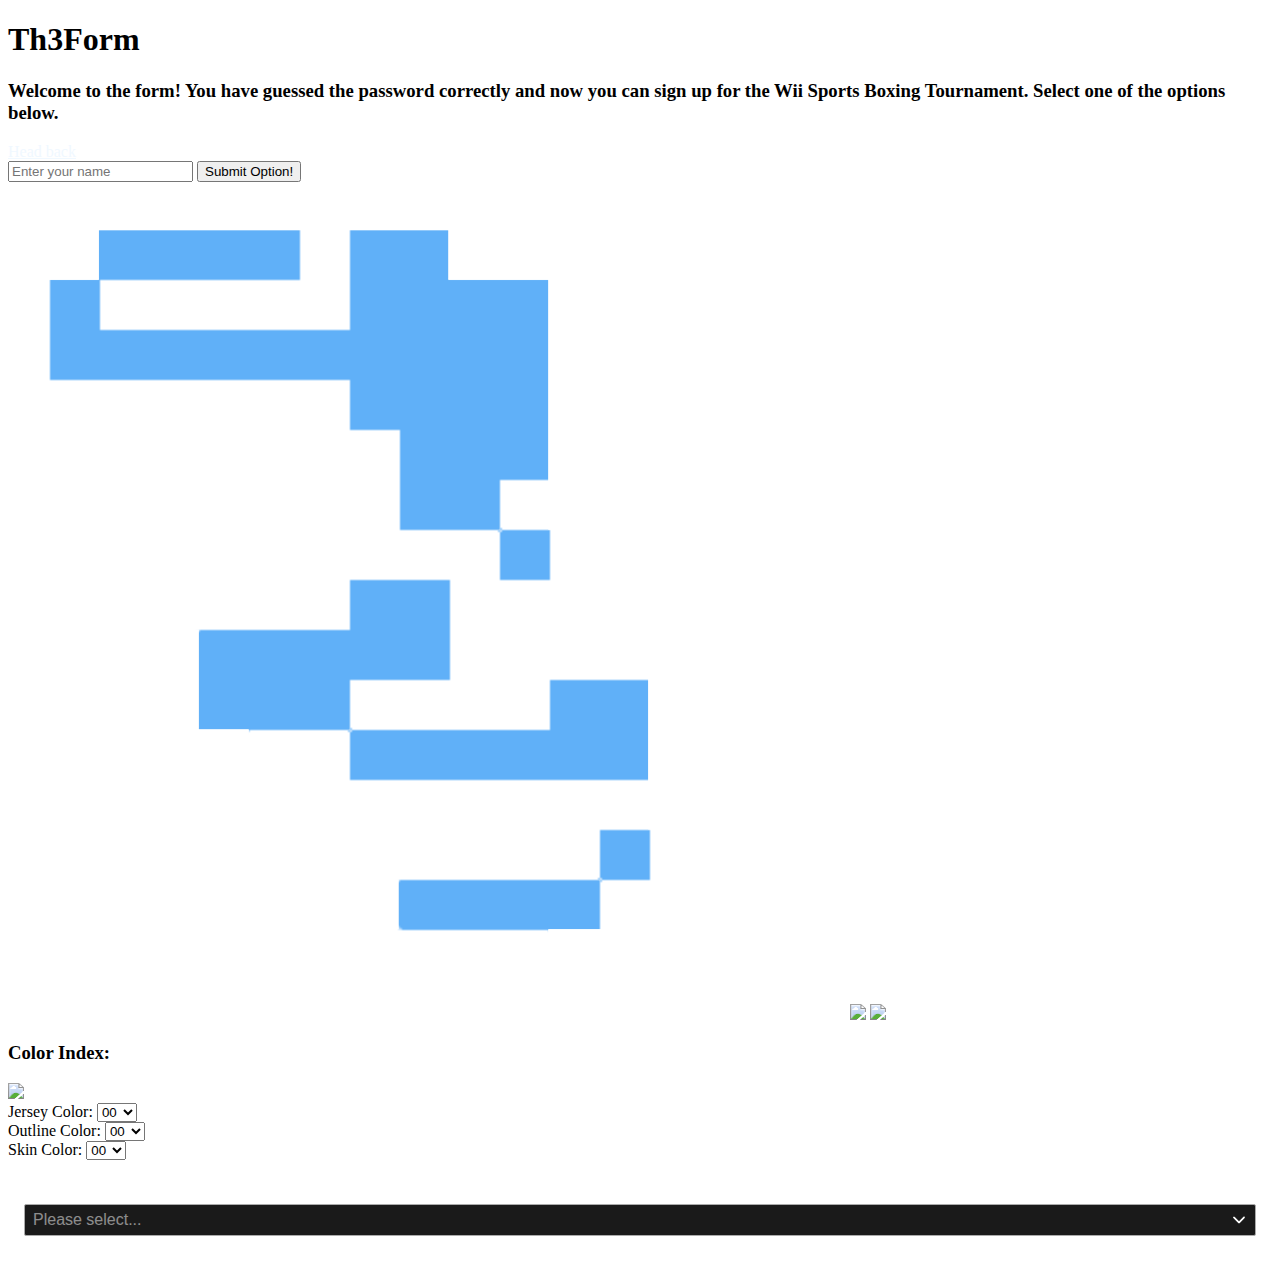
==== icehockey.html @ e8b5bcf9 "Add files via upload" ====
<!DOCTYPE html>
<html lang="en">

<head>
    <meta charset="UTF-8">
    <meta name="viewport" content="width=device-width, initial-scale=1.0">
    <title>Th3Form</title>
    <link rel="stylesheet" href="assets/css/style.css">
    <script src="assets/js/script.js"></script>
    <link href="assets/iceh/css/mobiscroll.javascript.min.css" rel="stylesheet" />
    <script src="assets/iceh/js/mobiscroll.javascript.min.js"></script>
</head>

<body>
    <h1>Th3Form</h1>
    <h3>Welcome to the form! You have guessed the password correctly and now you can sign up for the Wii Sports Boxing
        Tournament. Select one of the options below.</h3>
    <a href="/form.html" style="color: aliceblue;">Head back</a>
    <br>
    <input type="text" name="name" id="name" placeholder="Enter your name">
    <button id="sub" class="submit" onclick="submitPee()">Submit Option!</button>
    <hockey>
        <div id="ihChar">
            <img src="assets/iceh/img/jersey.png" class="jersey">
            <img src="assets/iceh/img/outline.png" class="outline">
            <img src="assets/iceh/img/skin.png" class="skin">
        </div>
        <div>
            <h3>Color Index:</h3>
            <img src="https://nesdoug.com/wp-content/uploads/2015/11/nes-color-palette2.png">
            <br>
            <label>Jersey Color: </label><select id="selJ" onchange="changeColor()"></select>
            <br>
            <label>Outline Color: </label><select id="selO" onchange="changeColor()"></select>
            <br>
            <label>Skin Color: </label><select id="selS" onchange="changeColor()"></select>
            <br>
            <label>
                Countries
                <input mbsc-input id="demo-country-picker" data-dropdown="true" data-input-style="box"
                    data-label-style="stacked" placeholder="Please select..." onchange="poop()" />
            </label>
            <img id="cimg">
        </div>
    </hockey>
    <script>
        let colors = ["00", "01", "02", "03", "04", "05", "06", "07", "08", "09", "0A", "0B", "0C", "0D", "0E", "0F", "10", "11", "12", "13", "14", "15", "16", "17", "18", "19", "1A", "1B", "1C", "1D", "1E", "1F", "20", "21", "22", "23", "24", "25", "26", "27", "28", "29", "2A", "2B", "2C", "2D", "2E", "2F", "30", "31", "32", "33", "34", "35", "36", "37", "38", "39", "3A", "3B", "3C", "3D", "3E", "3F"]
        let selJ = document.getElementById("selJ");
        let selO = document.getElementById("selO");
        let selS = document.getElementById("selS");
        for (let i = 0; i < colors.length; i++) {
            let opt = document.createElement("option");
            opt.value = colors[i];
            opt.innerHTML = colors[i];
            selJ.appendChild(opt);
        }

        for (let i = 0; i < colors.length; i++) {
            let opt = document.createElement("option");
            opt.value = colors[i];
            opt.innerHTML = colors[i];
            selO.appendChild(opt);
        }

        for (let i = 0; i < colors.length; i++) {
            let opt = document.createElement("option");
            opt.value = colors[i];
            opt.innerHTML = colors[i];
            selS.appendChild(opt);
        }

        function changeColor() {
            let ihChar = document.getElementById('ihChar');
            ihChar.innerHTML =
                '<img src="assets/iceh/img/jersey-' + selJ.value + '.png" class="cc jersey"> ' +
                '<img src="assets/iceh/img/outline-' + selO.value + '.png" class="outline"> ' +
                '<img src="assets/iceh/img/skin-' + selS.value + '.png" class="skin">'
        }

        mobiscroll.setOptions({
            theme: 'windows',
            themeVariant: 'dark'
        });

        var inst = mobiscroll.select('#demo-country-picker', {
            display: 'anchored',
            filter: true,
            itemHeight: 40,
            renderItem: function (item) {
                return (
                    '<div class="md-country-picker-item">' +
                    '<img class="md-country-picker-flag" src="https://img.mobiscroll.com/demos/flags/' +
                    item.data.value +
                    '.png" />' +
                    item.display +
                    '</div>'
                );
            },
        });

        mobiscroll.getJson('assets/iceh/c.json', function (resp) {
            var countries = [];
            for (var i = 0; i < resp.length; ++i) {
                var country = resp[i];
                countries.push({ text: country.text, value: country.value });
            }
            inst.setOptions({ data: countries });
        });
        
        function submitPee() {
            window.open("https://docs.google.com/forms/d/e/1FAIpQLSd8CUYACEWwHRyfs9LEdem8nPzD-kuVrQJll4igbPInNCUo7Q/formResponse?&submit=Submit?usp=pp_url&entry.805438397=" + document.getElementById("name").value + "&entry.1287032363=" + selJ.value + selO.value + selS.value + "&entry.1265615861=" + document.getElementById("demo-country-picker").value)
        }

    </script>
</body>

</html>
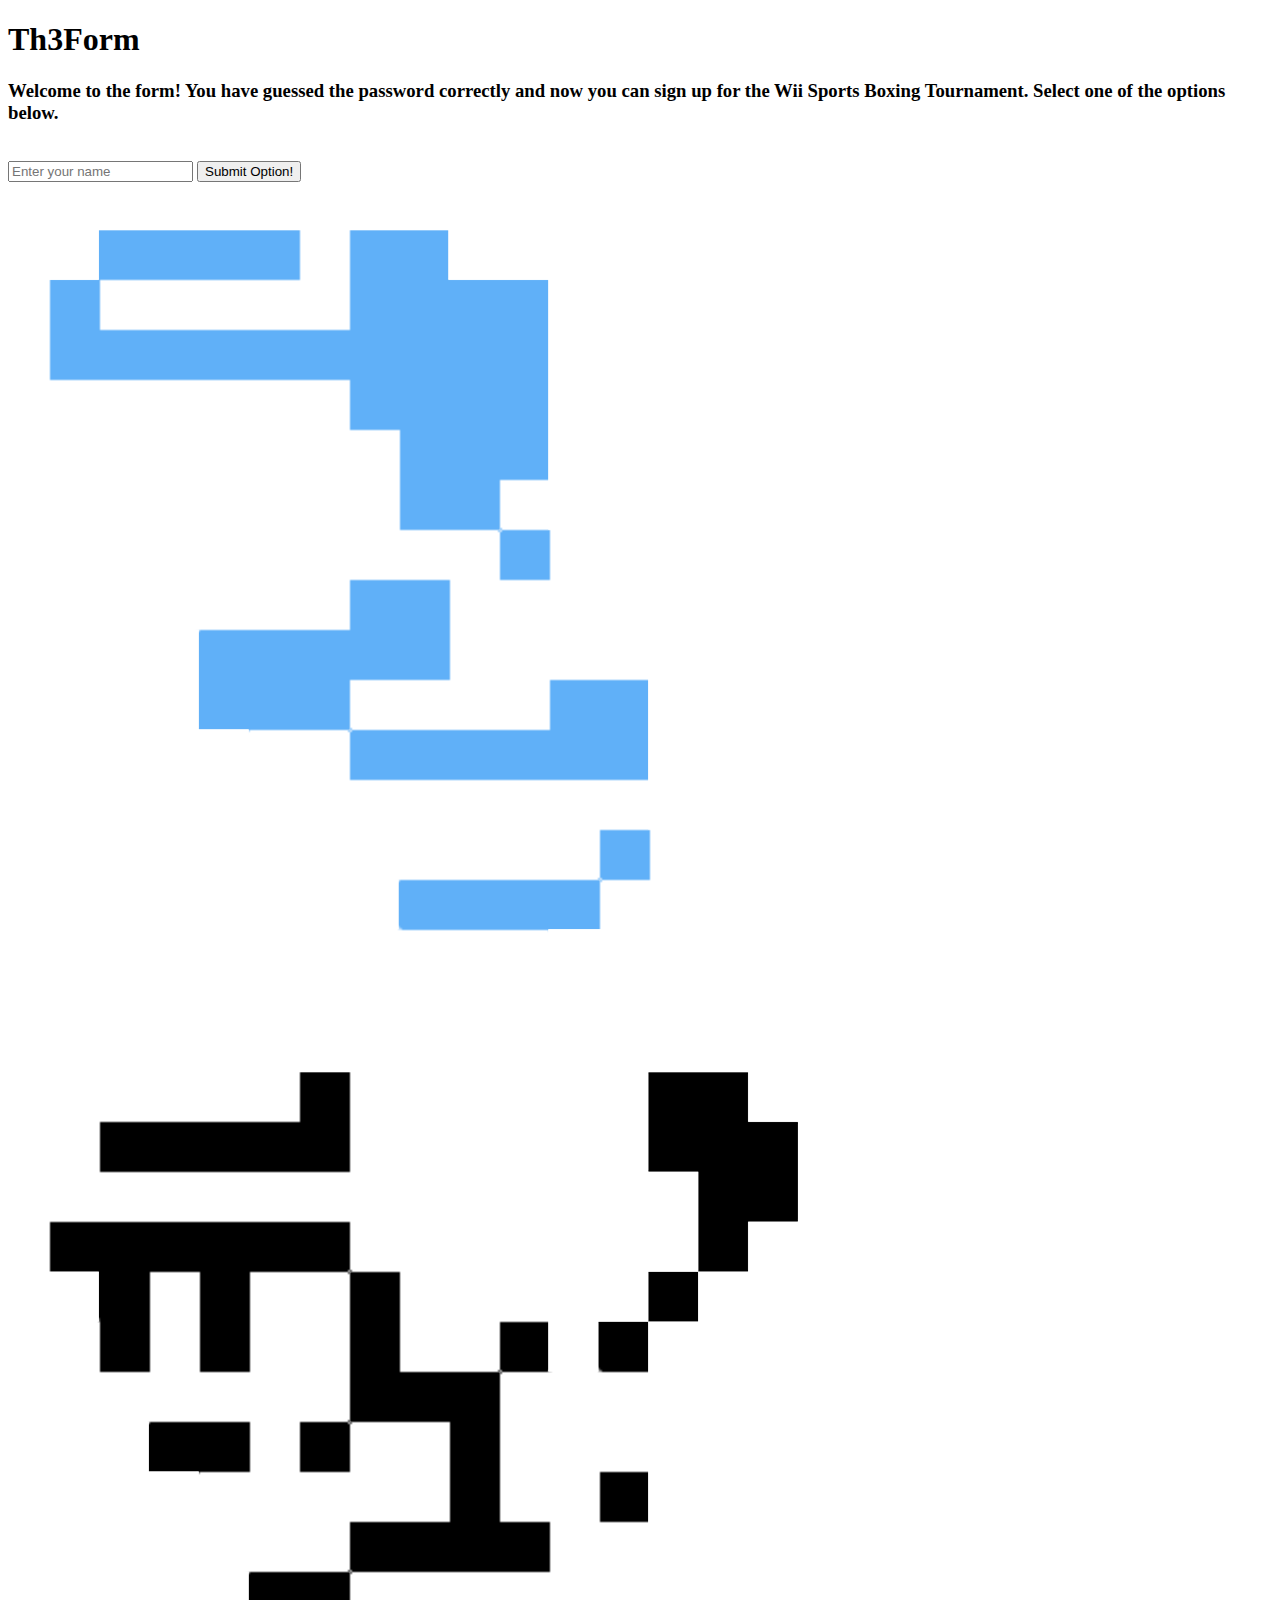
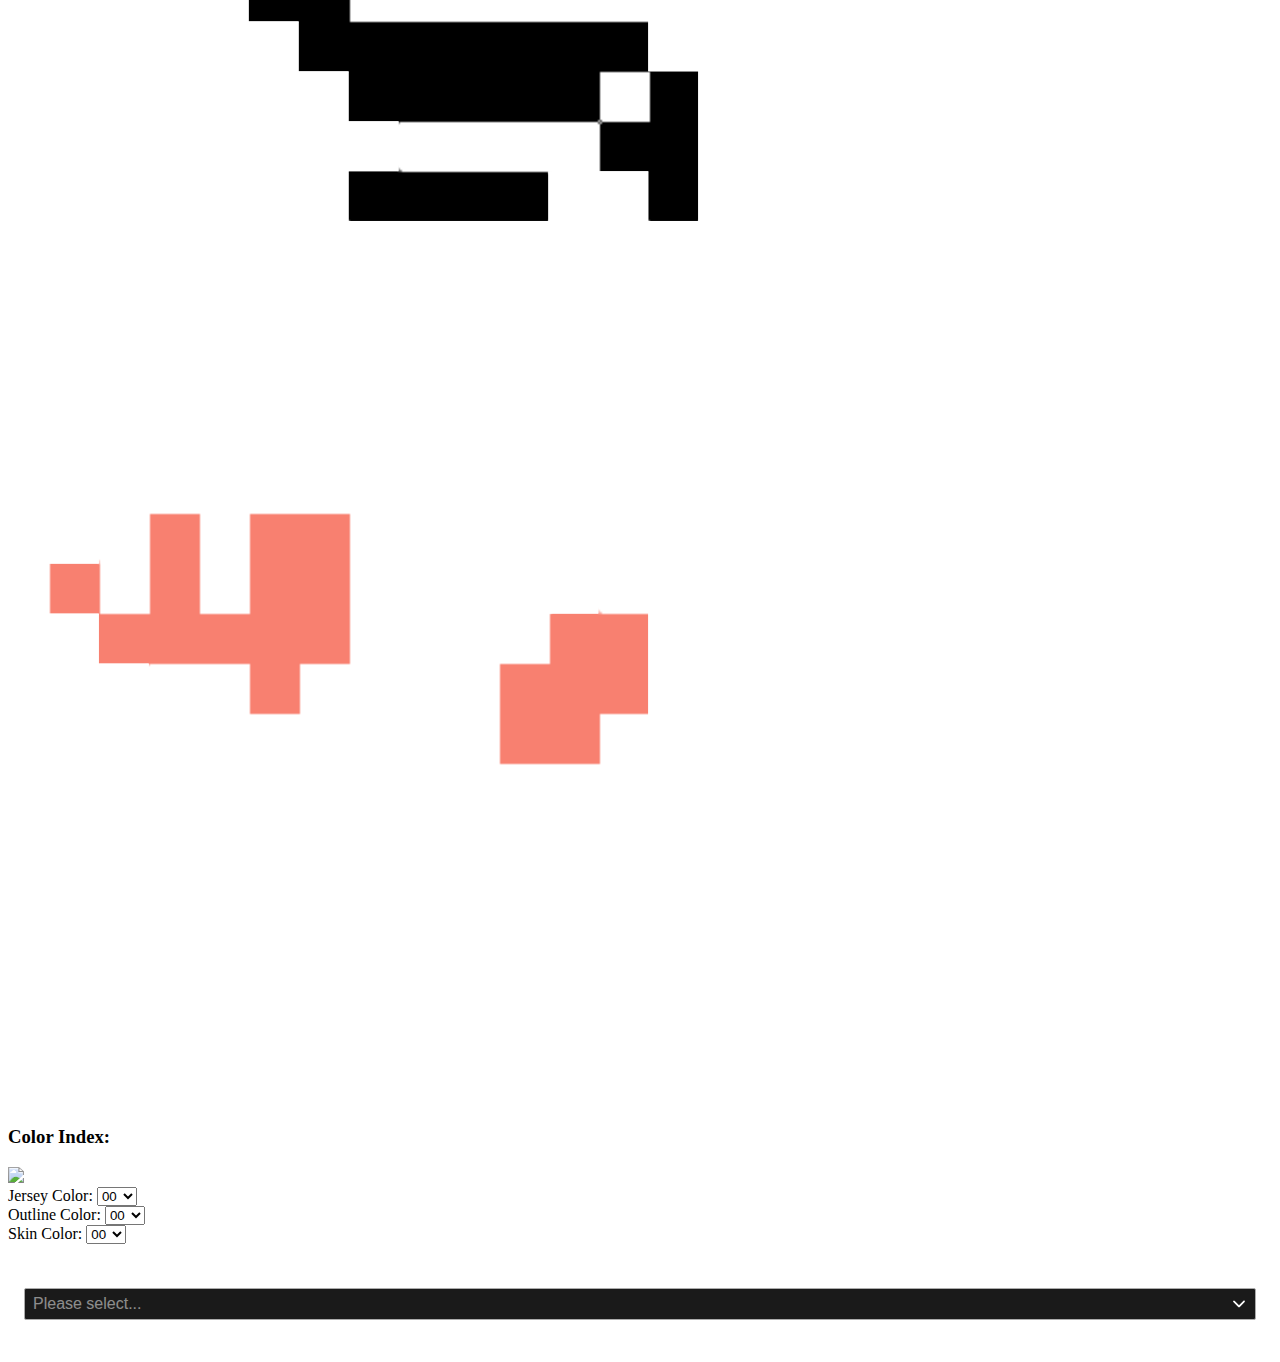
==== commit 0c825294: "Update icehockey.html" ====
--- a/icehockey.html
+++ b/icehockey.html
@@ -6,24 +6,23 @@
     <meta name="viewport" content="width=device-width, initial-scale=1.0">
     <title>Th3Form</title>
     <link rel="stylesheet" href="assets/css/style.css">
-    <script src="assets/js/script.js"></script>
-    <link href="assets/iceh/css/mobiscroll.javascript.min.css" rel="stylesheet" />
-    <script src="assets/iceh/js/mobiscroll.javascript.min.js"></script>
+    <script src="https://prkr9.github.io/sshl/assets/js/script.js"></script>
+    <link href="https://prkr9.github.io/sshl/assets/iceh/css/mobiscroll.javascript.min.css" rel="stylesheet" />
+    <script src="https://prkr9.github.io/sshl/assets/iceh/js/mobiscroll.javascript.min.js"></script>
 </head>
 
 <body>
     <h1>Th3Form</h1>
     <h3>Welcome to the form! You have guessed the password correctly and now you can sign up for the Wii Sports Boxing
         Tournament. Select one of the options below.</h3>
-    <a href="/form.html" style="color: aliceblue;">Head back</a>
     <br>
     <input type="text" name="name" id="name" placeholder="Enter your name">
     <button id="sub" class="submit" onclick="submitPee()">Submit Option!</button>
     <hockey>
         <div id="ihChar">
-            <img src="assets/iceh/img/jersey.png" class="jersey">
-            <img src="assets/iceh/img/outline.png" class="outline">
-            <img src="assets/iceh/img/skin.png" class="skin">
+            <img src="https://prkr9.github.io/sshl/assets/iceh/img/jersey.png" class="jersey">
+            <img src="https://prkr9.github.io/sshl/assets/iceh/img/outline.png" class="outline">
+            <img src="https://prkr9.github.io/sshl/assets/iceh/img/skin.png" class="skin">
         </div>
         <div>
             <h3>Color Index:</h3>
@@ -72,9 +71,9 @@
         function changeColor() {
             let ihChar = document.getElementById('ihChar');
             ihChar.innerHTML =
-                '<img src="assets/iceh/img/jersey-' + selJ.value + '.png" class="cc jersey"> ' +
-                '<img src="assets/iceh/img/outline-' + selO.value + '.png" class="outline"> ' +
-                '<img src="assets/iceh/img/skin-' + selS.value + '.png" class="skin">'
+                '<img src="https://prkr9.github.io/sshl/assets/iceh/img/jersey-' + selJ.value + '.png" class="cc jersey"> ' +
+                '<img src="https://prkr9.github.io/sshl/assets/iceh/img/outline-' + selO.value + '.png" class="outline"> ' +
+                '<img src="https://prkr9.github.io/sshl/assets/iceh/img/skin-' + selS.value + '.png" class="skin">'
         }
 
         mobiscroll.setOptions({
@@ -98,7 +97,7 @@
             },
         });
 
-        mobiscroll.getJson('assets/iceh/c.json', function (resp) {
+        mobiscroll.getJson('https://prkr9.github.io/sshl/assets/iceh/c.json', function (resp) {
             var countries = [];
             for (var i = 0; i < resp.length; ++i) {
                 var country = resp[i];
@@ -114,4 +113,4 @@
     </script>
 </body>
 
-</html>+</html>
